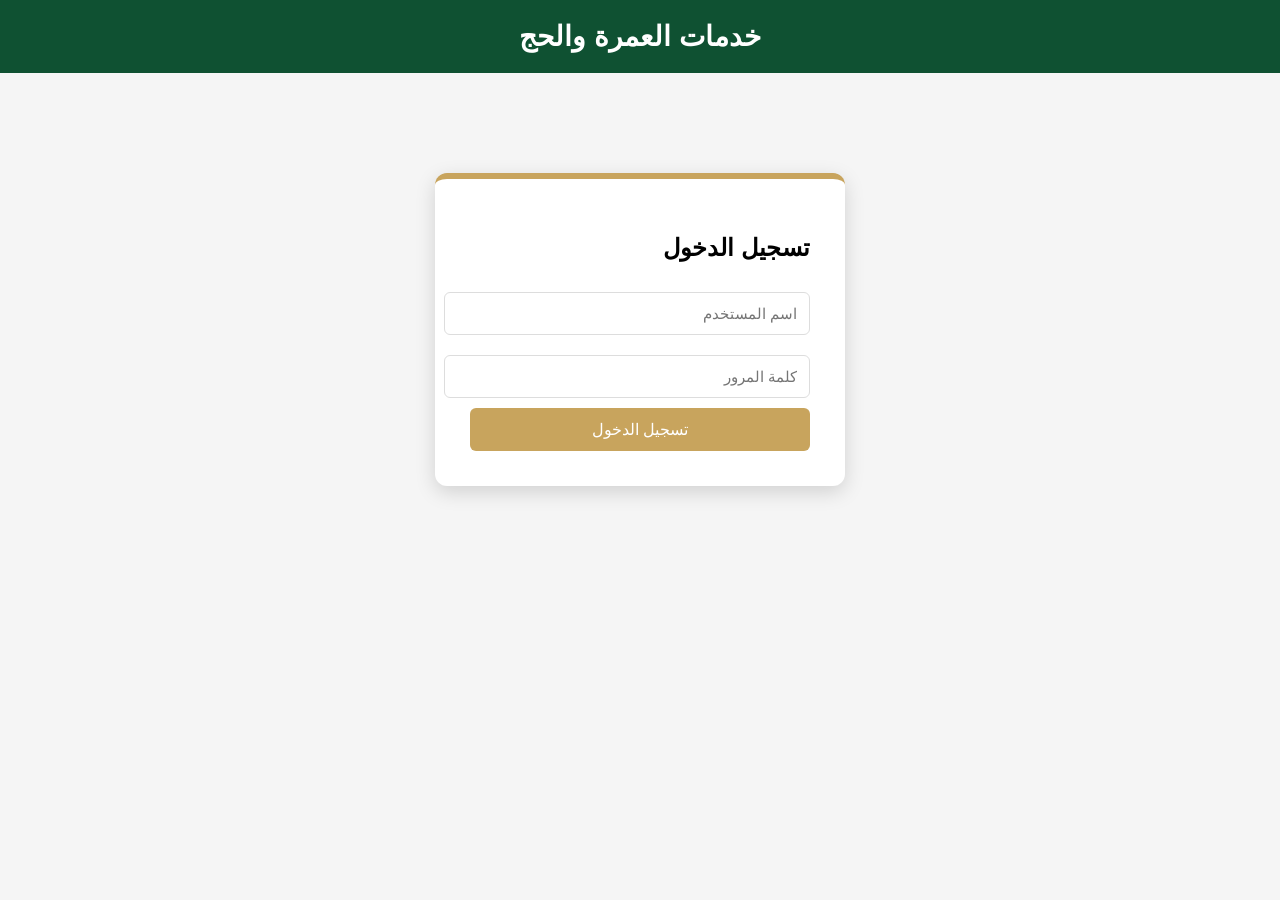
==== index.html @ 861fd43b "Add files via upload" ====
<!DOCTYPE html>
<html lang="ar">
<head>
<meta charset="UTF-8">
<meta name="viewport" content="width=device-width, initial-scale=1.0">
<title>usuk.sa</title>

<style>

body{
margin:0;
padding:0;
font-family:Tahoma, Arial;
direction:rtl;
background:#f5f5f5;
}

header{
background:#0f5132;
color:white;
padding:20px;
text-align:center;
font-size:28px;
font-weight:bold;
}

.login-box{
width:340px;
background:white;
padding:35px;
margin:100px auto;
border-radius:12px;
box-shadow:0 6px 20px rgba(0,0,0,0.15);
border-top:6px solid #c8a45d;
}

input{
width:100%;
padding:12px;
margin:10px 0;
border:1px solid #ddd;
border-radius:6px;
font-size:15px;
}

button{
width:100%;
padding:12px;
background:#c8a45d;
border:none;
color:white;
font-size:16px;
border-radius:6px;
cursor:pointer;
}

button:hover{
background:#b89345;
}

</style>
</head>

<body>

<header>
خدمات العمرة والحج
</header>

<div class="login-box">

<h2>تسجيل الدخول</h2>

<form onsubmit="return login()">

<input type="text" id="username" placeholder="اسم المستخدم" required>

<input type="password" id="password" placeholder="كلمة المرور" required>

<button type="submit">تسجيل الدخول</button>

</form>

</div>

<script>

function login(){

let user=document.getElementById("username").value.trim();
let pass=document.getElementById("password").value.trim();

if(user==="bilal1970" && pass==="bilal1970"){

window.location.href="dashboard.html";

}else{

alert("بيانات الدخول غير صحيحة");

}

return false;

}

</script>

</body>
</html>
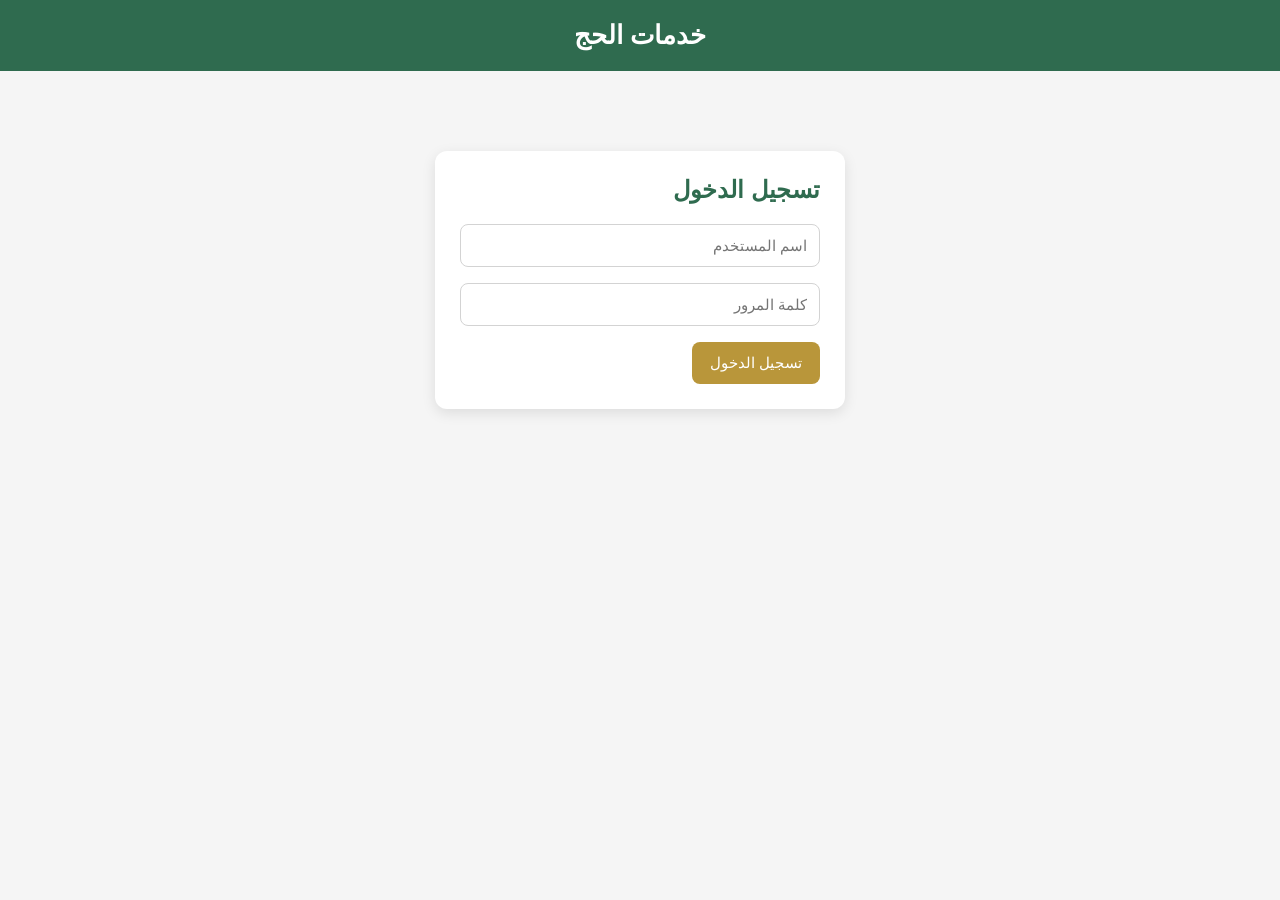
==== commit d524bdc4: "Add files via upload" ====
--- a/index.html
+++ b/index.html
@@ -1,110 +1,43 @@
 <!DOCTYPE html>
 <html lang="ar">
 <head>
-<meta charset="UTF-8">
-<meta name="viewport" content="width=device-width, initial-scale=1.0">
-<title>usuk.sa</title>
-
-<style>
-
-body{
-margin:0;
-padding:0;
-font-family:Tahoma, Arial;
-direction:rtl;
-background:#f5f5f5;
-}
-
-header{
-background:#0f5132;
-color:white;
-padding:20px;
-text-align:center;
-font-size:28px;
-font-weight:bold;
-}
-
-.login-box{
-width:340px;
-background:white;
-padding:35px;
-margin:100px auto;
-border-radius:12px;
-box-shadow:0 6px 20px rgba(0,0,0,0.15);
-border-top:6px solid #c8a45d;
-}
-
-input{
-width:100%;
-padding:12px;
-margin:10px 0;
-border:1px solid #ddd;
-border-radius:6px;
-font-size:15px;
-}
-
-button{
-width:100%;
-padding:12px;
-background:#c8a45d;
-border:none;
-color:white;
-font-size:16px;
-border-radius:6px;
-cursor:pointer;
-}
-
-button:hover{
-background:#b89345;
-}
-
-</style>
+  <meta charset="UTF-8">
+  <meta name="viewport" content="width=device-width, initial-scale=1.0">
+  <title>تسجيل الدخول</title>
+  <link rel="stylesheet" href="style.css">
 </head>
-
 <body>
 
-<header>
-خدمات العمرة والحج
-</header>
+  <header class="main-header">
+    خدمات الحج
+  </header>
 
-<div class="login-box">
+  <div class="page-wrap">
+    <div class="card login-card">
+      <h2>تسجيل الدخول</h2>
 
-<h2>تسجيل الدخول</h2>
+      <form onsubmit="return login()">
+        <input type="text" id="username" placeholder="اسم المستخدم" required>
+        <input type="password" id="password" placeholder="كلمة المرور" required>
+        <button type="submit">تسجيل الدخول</button>
+      </form>
+    </div>
+  </div>
 
-<form onsubmit="return login()">
+  <script>
+    function login() {
+      const user = document.getElementById("username").value.trim();
+      const pass = document.getElementById("password").value.trim();
 
-<input type="text" id="username" placeholder="اسم المستخدم" required>
+      if (user === "bilal1970" && pass === "bilal1970") {
+        window.location.href = "dashboard.html";
+      } else {
+        alert("بيانات الدخول غير صحيحة");
+      }
 
-<input type="password" id="password" placeholder="كلمة المرور" required>
-
-<button type="submit">تسجيل الدخول</button>
-
-</form>
-
-</div>
-
-<script>
-
-function login(){
-
-let user=document.getElementById("username").value.trim();
-let pass=document.getElementById("password").value.trim();
-
-if(user==="bilal1970" && pass==="bilal1970"){
-
-window.location.href="dashboard.html";
-
-}else{
-
-alert("بيانات الدخول غير صحيحة");
-
-}
-
-return false;
-
-}
-
-</script>
+      return false;
+    }
+  </script>
 
 </body>
 </html>
--- a/style.css
+++ b/style.css
@@ -0,0 +1,225 @@
+body{
+  margin:0;
+  padding:0;
+  font-family:Tahoma, Arial, sans-serif;
+  direction:rtl;
+  background:#f5f5f5;
+  color:#222;
+}
+
+.main-header{
+  background:#2f6b4f;
+  color:#fff;
+  padding:20px;
+  text-align:center;
+  font-size:26px;
+  font-weight:bold;
+}
+
+.page-wrap{
+  max-width:1100px;
+  margin:40px auto;
+  padding:0 20px;
+}
+
+.card{
+  background:#fff;
+  padding:25px;
+  border-radius:12px;
+  box-shadow:0 4px 14px rgba(0,0,0,0.10);
+}
+
+.login-card{
+  max-width:360px;
+  margin:80px auto;
+}
+
+.center-card{
+  max-width:700px;
+  margin:auto;
+  text-align:center;
+}
+
+.form-card{
+  max-width:950px;
+  margin:auto;
+}
+
+h2,h3{
+  margin-top:0;
+  color:#2f6b4f;
+}
+
+label{
+  display:block;
+  margin-bottom:8px;
+  font-weight:bold;
+}
+
+input, select, textarea{
+  width:100%;
+  padding:12px;
+  border:1px solid #d3d3d3;
+  border-radius:8px;
+  box-sizing:border-box;
+  margin-bottom:16px;
+  font-size:15px;
+  background:#fff;
+}
+
+textarea{
+  resize:vertical;
+}
+
+button{
+  padding:12px 18px;
+  border:none;
+  border-radius:8px;
+  background:#b9963a;
+  color:#fff;
+  cursor:pointer;
+  font-size:15px;
+}
+
+button:hover{
+  background:#9d7f2f;
+}
+
+.secondary-btn{
+  background:#8f8f8f;
+}
+
+.secondary-btn:hover{
+  background:#757575;
+}
+
+.actions-row{
+  display:flex;
+  gap:12px;
+  flex-wrap:wrap;
+  justify-content:center;
+}
+
+.grid-2{
+  display:grid;
+  grid-template-columns:repeat(2, 1fr);
+  gap:18px;
+}
+
+.grid-2 > div{
+  min-width:0;
+}
+
+.checkbox-row{
+  display:flex;
+  align-items:center;
+  gap:10px;
+  margin:12px 0 22px;
+}
+
+.checkbox-row input{
+  width:auto;
+  margin:0;
+}
+
+.muted{
+  color:#666;
+}
+
+.success-text{
+  font-size:18px;
+  margin-bottom:12px;
+}
+
+.reference-box{
+  background:#f3f3f3;
+  border:1px dashed #2f6b4f;
+  color:#2f6b4f;
+  padding:18px;
+  font-size:24px;
+  font-weight:bold;
+  margin:20px auto;
+  max-width:420px;
+  border-radius:10px;
+  letter-spacing:1px;
+}
+
+.search-row{
+  display:flex;
+  gap:10px;
+  flex-wrap:wrap;
+  margin-bottom:20px;
+}
+
+.search-row input{
+  flex:1;
+  min-width:240px;
+  margin-bottom:0;
+}
+
+.result-box{
+  margin-top:20px;
+  padding:20px;
+  border:1px solid #e2e2e2;
+  border-radius:10px;
+  background:#fafafa;
+}
+
+.hidden{
+  display:none;
+}
+
+.info-grid{
+  display:grid;
+  grid-template-columns:repeat(2, 1fr);
+  gap:14px;
+  margin-top:15px;
+}
+
+.info-item{
+  background:#fff;
+  border:1px solid #ececec;
+  padding:12px;
+  border-radius:8px;
+}
+
+.info-label{
+  font-weight:bold;
+  color:#2f6b4f;
+  margin-bottom:6px;
+}
+
+.status-badge{
+  display:inline-block;
+  padding:8px 12px;
+  border-radius:20px;
+  background:#efe7c8;
+  color:#6d5718;
+  font-weight:bold;
+}
+
+.status-approved{
+  background:#dff3e5;
+  color:#1d6f35;
+}
+
+.status-rejected{
+  background:#f8dfdf;
+  color:#9f1f1f;
+}
+
+@media (max-width: 768px){
+  .grid-2,
+  .info-grid{
+    grid-template-columns:1fr;
+  }
+
+  .actions-row,
+  .search-row{
+    flex-direction:column;
+  }
+
+  button{
+    width:100%;
+  }
+}
